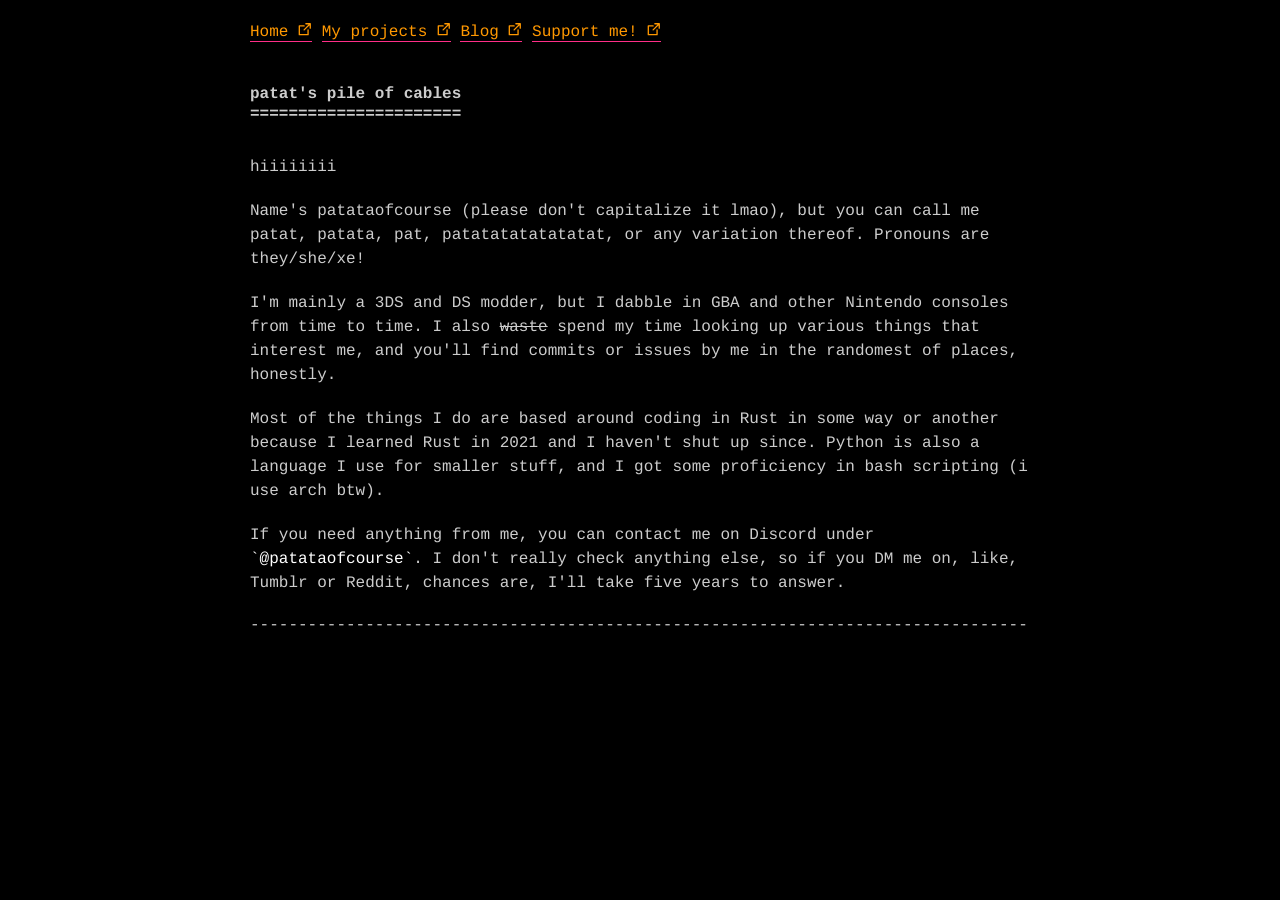
==== index.html @ 1f67e98c "Deploy patataofcourse/patataofcourse.github.io to patataofcourse/patataofcourse.github.io:gh-pages" ====
<!DOCTYPE html>
<html lang="en">
    <head>
      <meta http-equiv="X-UA-Compatible" content="IE=edge">
      <meta http-equiv="content-type" content="text/html; charset=utf-8">

      <!-- Enable responsiveness on mobile devices-->
      <meta name="viewport" content="width=device-width, initial-scale=1.0">

    

      <title></title>

      

      
          <link rel="stylesheet" href="https://patataofcourse.github.io/site.css">
      

      
      
    </head>

    <body class="hack dark main container">
        
    
        
                
                    <header>
                        <nav itemscope itemtype="http://schema.org/SiteNavigationElement">
                        
                            <a itemprop="url"
                               class=""
                               href="https://patataofcourse.github.io">
                                <span itemprop="name">Home</span></a>
                        
                            <a itemprop="url"
                               class=""
                               href="https://patataofcourse.github.io/projects">
                                <span itemprop="name">My projects</span></a>
                        
                            <a itemprop="url"
                               class=""
                               href="https://patataofcourse.github.io/blog">
                                <span itemprop="name">Blog</span></a>
                        
                            <a itemprop="url"
                               class=""
                               href="https://patataofcourse.github.io/support-me">
                                <span itemprop="name">Support me!</span></a>
                        
                        </nav>
                    </header>
                
            
    

<article itemscope>
    <header>
        <h1 itemprop="headline">patat&#x27;s pile of cables</h1>
    </header>
    <div itemprop="articleBody">
      <p>hiiiiiiii</p>
<p>Name's patataofcourse (please don't capitalize it lmao), but you can call me patat, patata, pat, patatatatatatatat, or any variation thereof. Pronouns are they/she/xe!</p>
<p>I'm mainly a 3DS and DS modder, but I dabble in GBA and other Nintendo consoles from time to time. I also <del>waste</del> spend my time looking up various things that interest me, and you'll find commits or issues by me in the randomest of places, honestly.</p>
<p>Most of the things I do are based around coding in Rust in some way or another because I learned Rust in 2021 and I haven't shut up since. Python is also a language I use for smaller stuff, and I got some proficiency in bash scripting (i use arch btw).</p>
<p>If you need anything from me, you can contact me on Discord under <code>@patataofcourse</code>. I don't really check anything else, so if you DM me on, like, Tumblr or Reddit, chances are, I'll take five years to answer.</p>

    </div>

    
        <footer>
            <hr>
            
            
        </footer>
    
</article>


    </body>

</html>
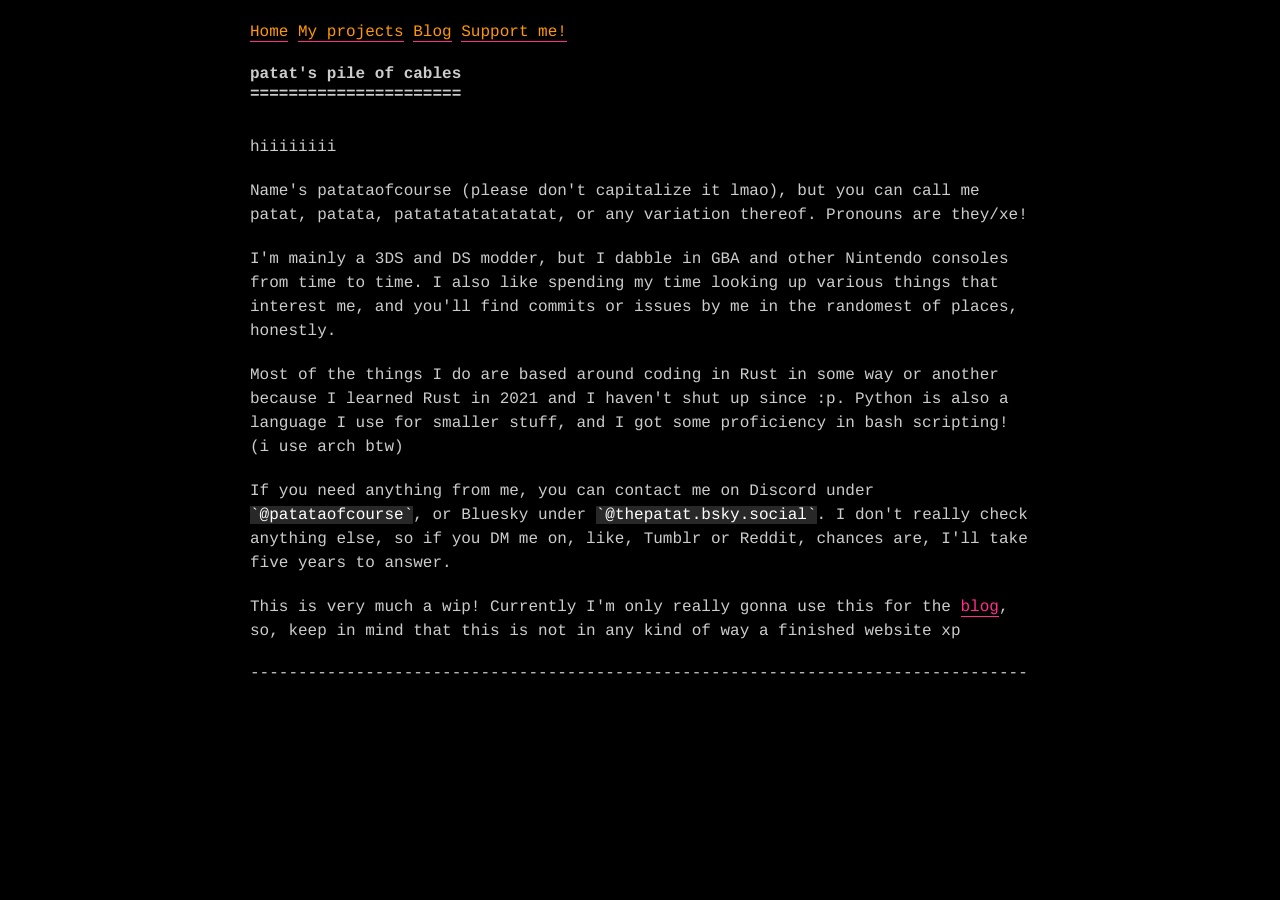
==== commit 15c49168: "Deploy patataofcourse/patataofcourse.github.io to patataofcourse/patataofcourse.github.io:gh-pages" ====
--- a/index.html
+++ b/index.html
@@ -1,83 +1,99 @@
 <!DOCTYPE html>
 <html lang="en">
-    <head>
-      <meta http-equiv="X-UA-Compatible" content="IE=edge">
-      <meta http-equiv="content-type" content="text/html; charset=utf-8">
 
-      <!-- Enable responsiveness on mobile devices-->
-      <meta name="viewport" content="width=device-width, initial-scale=1.0">
+<head>
+  <meta http-equiv="X-UA-Compatible" content="IE=edge">
+  <meta http-equiv="content-type" content="text/html; charset=utf-8">
 
+  <!-- Enable responsiveness on mobile devices-->
+  <meta name="viewport" content="width=device-width, initial-scale=1.0">
+
+  
+
+  <title>patat&#x27;s pile of cables</title>
+
+  
+
+  
+  <link rel="stylesheet" href="https://patataofcourse.github.io/site.css">
+  
+
+  
+  
+</head>
+
+<body class="hack dark main container">
+  
+    
+        
+  
+  <header class="nav-header">
+    <nav itemscope itemtype="http://schema.org/SiteNavigationElement" class="navbar">
+      <div class="nav-links">
+        
+        <a itemprop="url"
+          class=""
+          href="https://patataofcourse.github.io">
+          <span itemprop="name">Home</span></a>
+        
+        <a itemprop="url"
+          class=""
+          href="https://patataofcourse.github.io/projects">
+          <span itemprop="name">My projects</span></a>
+        
+        <a itemprop="url"
+          class=""
+          href="https://patataofcourse.github.io/blog">
+          <span itemprop="name">Blog</span></a>
+        
+        <a itemprop="url"
+          class=""
+          href="https://patataofcourse.github.io/support-me">
+          <span itemprop="name">Support me!</span></a>
+        
+      </div>
+    </nav>
     
 
-      <title></title>
-
-      
-
-      
-          <link rel="stylesheet" href="https://patataofcourse.github.io/site.css">
-      
-
-      
-      
-    </head>
-
-    <body class="hack dark main container">
-        
-    
-        
-                
-                    <header>
-                        <nav itemscope itemtype="http://schema.org/SiteNavigationElement">
-                        
-                            <a itemprop="url"
-                               class=""
-                               href="https://patataofcourse.github.io">
-                                <span itemprop="name">Home</span></a>
-                        
-                            <a itemprop="url"
-                               class=""
-                               href="https://patataofcourse.github.io/projects">
-                                <span itemprop="name">My projects</span></a>
-                        
-                            <a itemprop="url"
-                               class=""
-                               href="https://patataofcourse.github.io/blog">
-                                <span itemprop="name">Blog</span></a>
-                        
-                            <a itemprop="url"
-                               class=""
-                               href="https://patataofcourse.github.io/support-me">
-                                <span itemprop="name">Support me!</span></a>
-                        
-                        </nav>
-                    </header>
-                
-            
+  </header>
+  
+  
     
 
-<article itemscope>
-    <header>
-        <h1 itemprop="headline">patat&#x27;s pile of cables</h1>
-    </header>
-    <div itemprop="articleBody">
-      <p>hiiiiiiii</p>
-<p>Name's patataofcourse (please don't capitalize it lmao), but you can call me patat, patata, pat, patatatatatatatat, or any variation thereof. Pronouns are they/she/xe!</p>
-<p>I'm mainly a 3DS and DS modder, but I dabble in GBA and other Nintendo consoles from time to time. I also <del>waste</del> spend my time looking up various things that interest me, and you'll find commits or issues by me in the randomest of places, honestly.</p>
-<p>Most of the things I do are based around coding in Rust in some way or another because I learned Rust in 2021 and I haven't shut up since. Python is also a language I use for smaller stuff, and I got some proficiency in bash scripting (i use arch btw).</p>
-<p>If you need anything from me, you can contact me on Discord under <code>@patataofcourse</code>. I don't really check anything else, so if you DM me on, like, Tumblr or Reddit, chances are, I'll take five years to answer.</p>
+<header>
+    <h1 itemprop="headline">patat&#x27;s pile of cables</h1>
+</header>
+<div itemprop="articleBody">
+    <p>hiiiiiiii</p>
+<p>Name's patataofcourse (please don't capitalize it lmao), but you can call me patat, patata, patatatatatatatat, or any variation thereof. Pronouns are they/xe!</p>
+<p>I'm mainly a 3DS and DS modder, but I dabble in GBA and other Nintendo consoles from time to time. I also like spending my time looking up various things that interest me, and you'll find commits or issues by me in the randomest of places, honestly.</p>
+<p>Most of the things I do are based around coding in Rust in some way or another because I learned Rust in 2021 and I haven't shut up since :p. Python is also a language I use for smaller stuff, and I got some proficiency in bash scripting! (i use arch btw)</p>
+<p>If you need anything from me, you can contact me on Discord under <code>@patataofcourse</code>, or Bluesky under <code>@thepatat.bsky.social</code>. I don't really check anything else, so if you DM me on, like, Tumblr or Reddit, chances are, I'll take five years to answer.</p>
+<p>This is very much a wip! Currently I'm only really gonna use this for the <a href="https://patataofcourse.github.io/./blog/">blog</a>, so, keep in mind that this is not in any kind of way a finished website xp</p>
 
-    </div>
-
-    
-        <footer>
-            <hr>
-            
-            
-        </footer>
-    
-</article>
+</div>
 
 
-    </body>
+    <footer>
+        <hr>
+        
+        
+    </footer>
+
+
+
+
+  <!-- optional scripts -->
+  
+  
+  <script src="https://patataofcourse.github.io/js/codeblock.js"></script>
+  
+
+  
+
+  
+
+  
+</body>
 
 </html>
